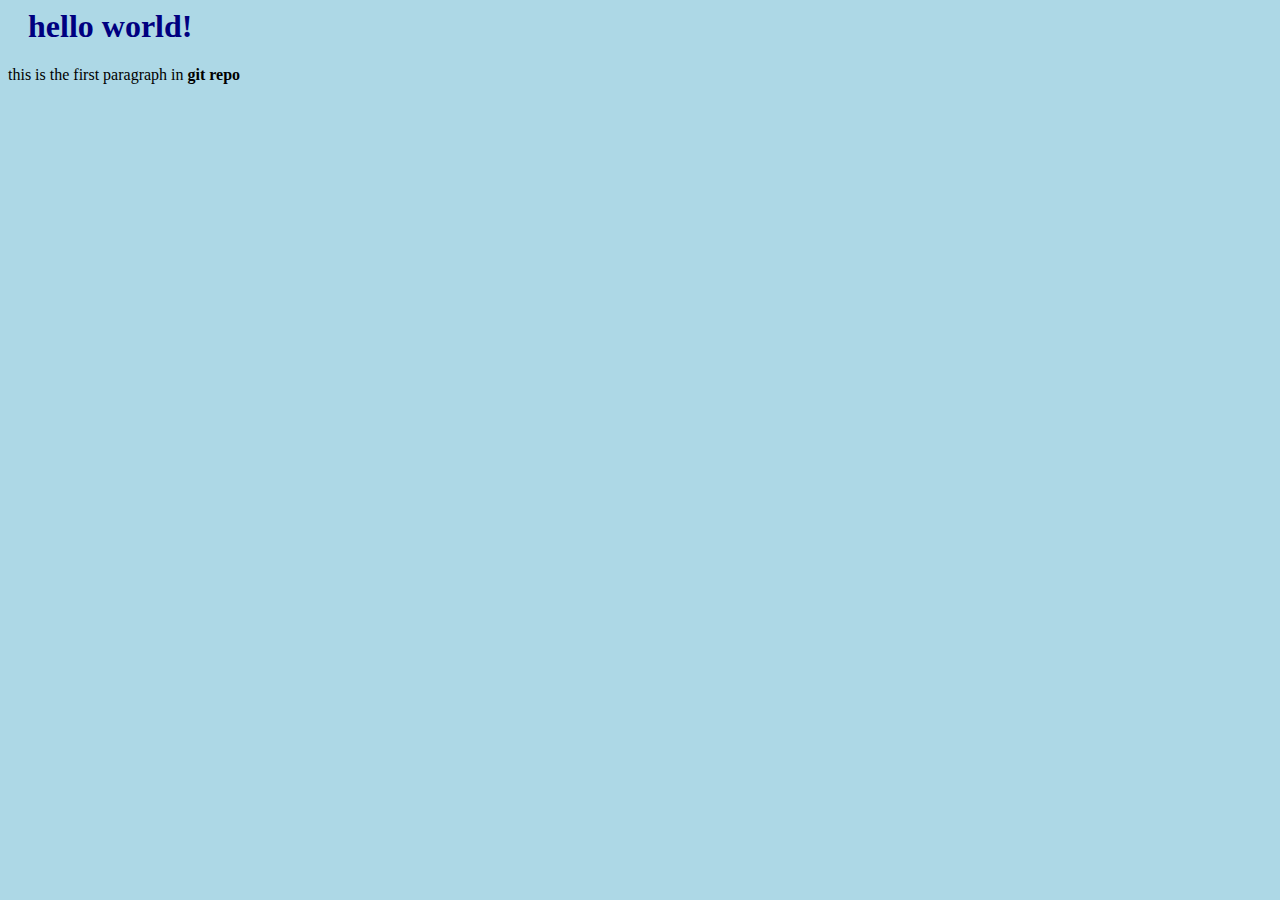
==== index.html @ 6d3d8d9d "first relese of hello world!" ====
<html>
<head>
<title>
WELCOME TO HTML
</title>
<link rel="stylesheet" href="bluestyle.css">
</head>
<body>
<h1>hello world!</h1>
<p>this is  the first paragraph in <b> git repo </b></p>
</body>
</html>
---- bluestyle.css ----
body
{
background-color: lightblue;
}
h1{
color:navy;
margin-left:20px;
}
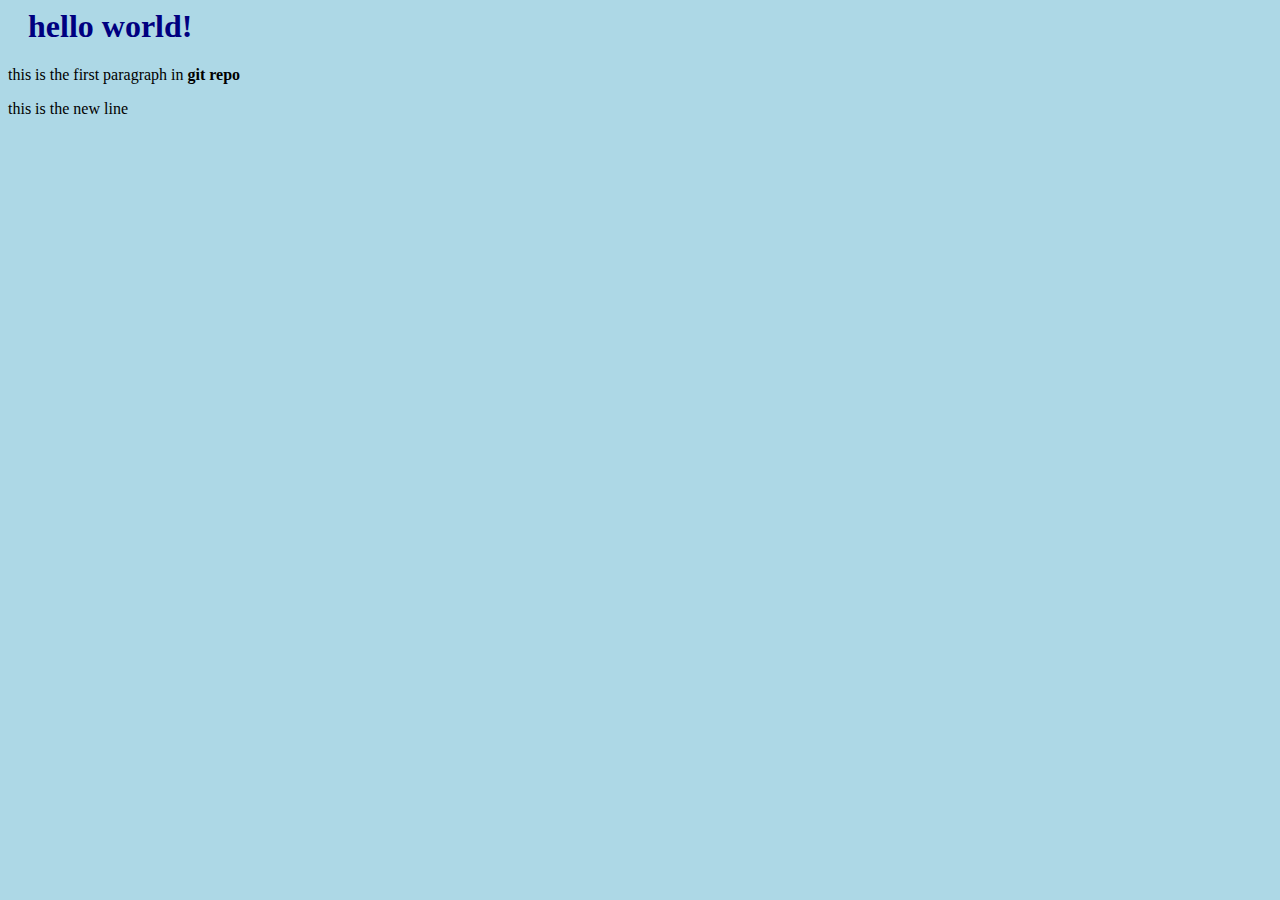
==== commit ad2d6a13: "updated index.html with a new line" ====
--- a/index.html
+++ b/index.html
@@ -8,5 +8,6 @@
 <body>
 <h1>hello world!</h1>
 <p>this is  the first paragraph in <b> git repo </b></p>
+<p>this is the new line</p>
 </body>
 </html>
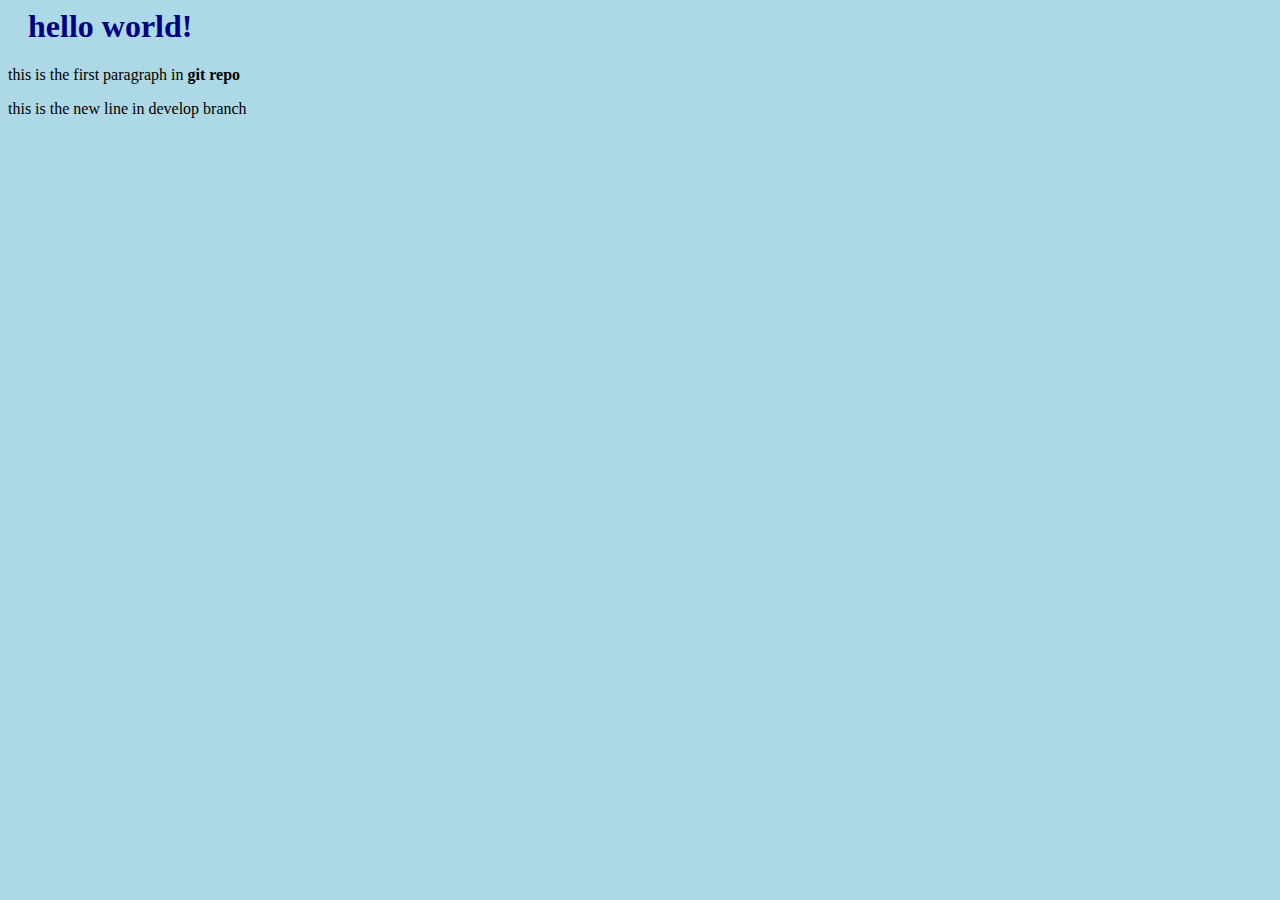
==== commit 12374bd6: "edited index.html" ====
--- a/index.html
+++ b/index.html
@@ -8,6 +8,6 @@
 <body>
 <h1>hello world!</h1>
 <p>this is  the first paragraph in <b> git repo </b></p>
-<p>this is the new line</p>
+<p>this is the new line in  develop branch</p>
 </body>
 </html>
